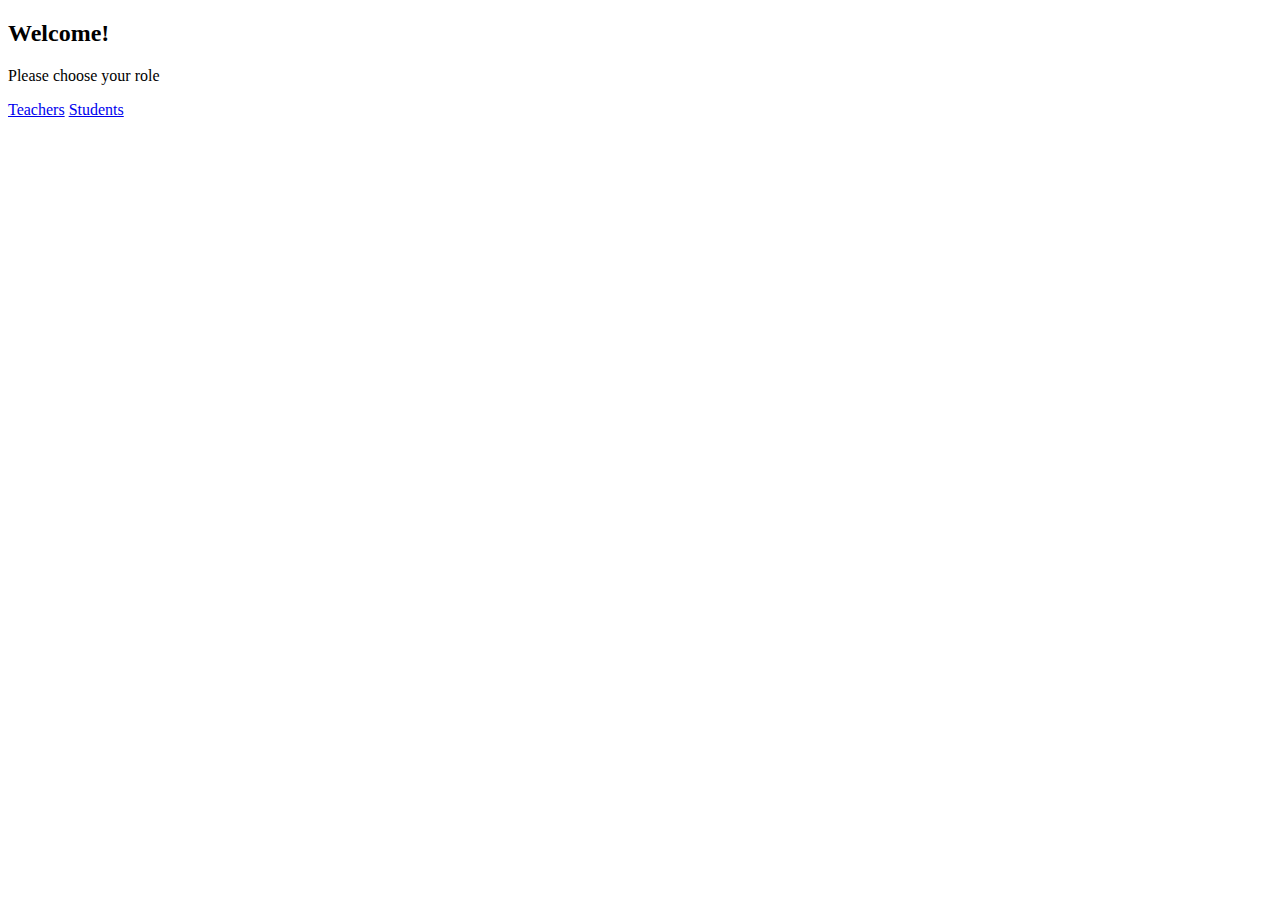
==== index.html @ b6bc8847 "All files have been changed, data structures have been changed but the idea still remains the same" ====
<!DOCTYPE html>
<html>
<head>
<meta name="viewport" content="width=device-width, initial-scale=1.0">
</head>
<body>

<h2>Welcome!</h2>
<p>Please choose your role</p>
<a href="teachers.html">Teachers</a>
<a href="students.html">Students</a>



</body>
</html>
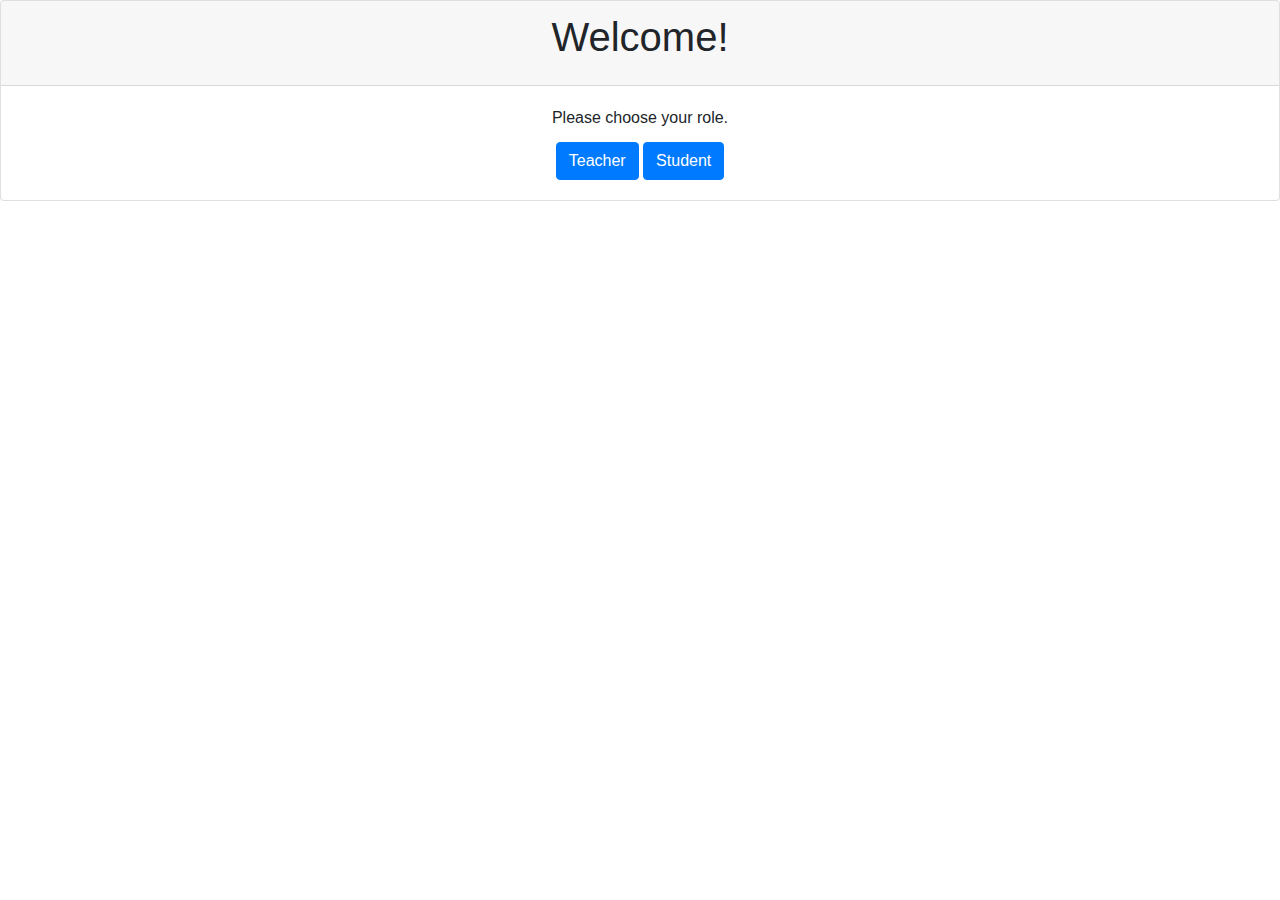
==== commit 40325e98: "BUG FIXES" ====
--- a/index.html
+++ b/index.html
@@ -1,15 +1,27 @@
 <!DOCTYPE html>
-<html>
+<html lang="en">
 <head>
-<meta name="viewport" content="width=device-width, initial-scale=1.0">
-</head>
+        <!-- Required meta tags -->
+        <meta charset="utf-8">
+        <meta name="viewport" content="width=device-width, initial-scale=1, shrink-to-fit=no">
+
+        <!-- Bootstrap CSS -->
+        <link rel="stylesheet" href="https://maxcdn.bootstrapcdn.com/bootstrap/4.0.0/css/bootstrap.min.css" integrity="sha384-Gn5384xqQ1aoWXA+058RXPxPg6fy4IWvTNh0E263XmFcJlSAwiGgFAW/dAiS6JXm" crossorigin="anonymous">
+        <title>HOME- EQUIDOR</title>
+    </head>
 <body>
 
-<h2>Welcome!</h2>
-<p>Please choose your role</p>
-<a href="teachers.html">Teachers</a>
-<a href="students.html">Students</a>
+    <div class="card text-center">
+        <div class="card-header">
+            <h1 class="card-title">Welcome!</h1>
+        </div>
+        <div class="card-body">
+            <p class="card-title">Please choose your role.</p>
+            <a href="teachers.html" class="btn btn-primary">Teacher</a>
+            <a href="students.html" class="btn btn-primary">Student</a>
+        </div>
 
+    </div>
 
 
 </body>
